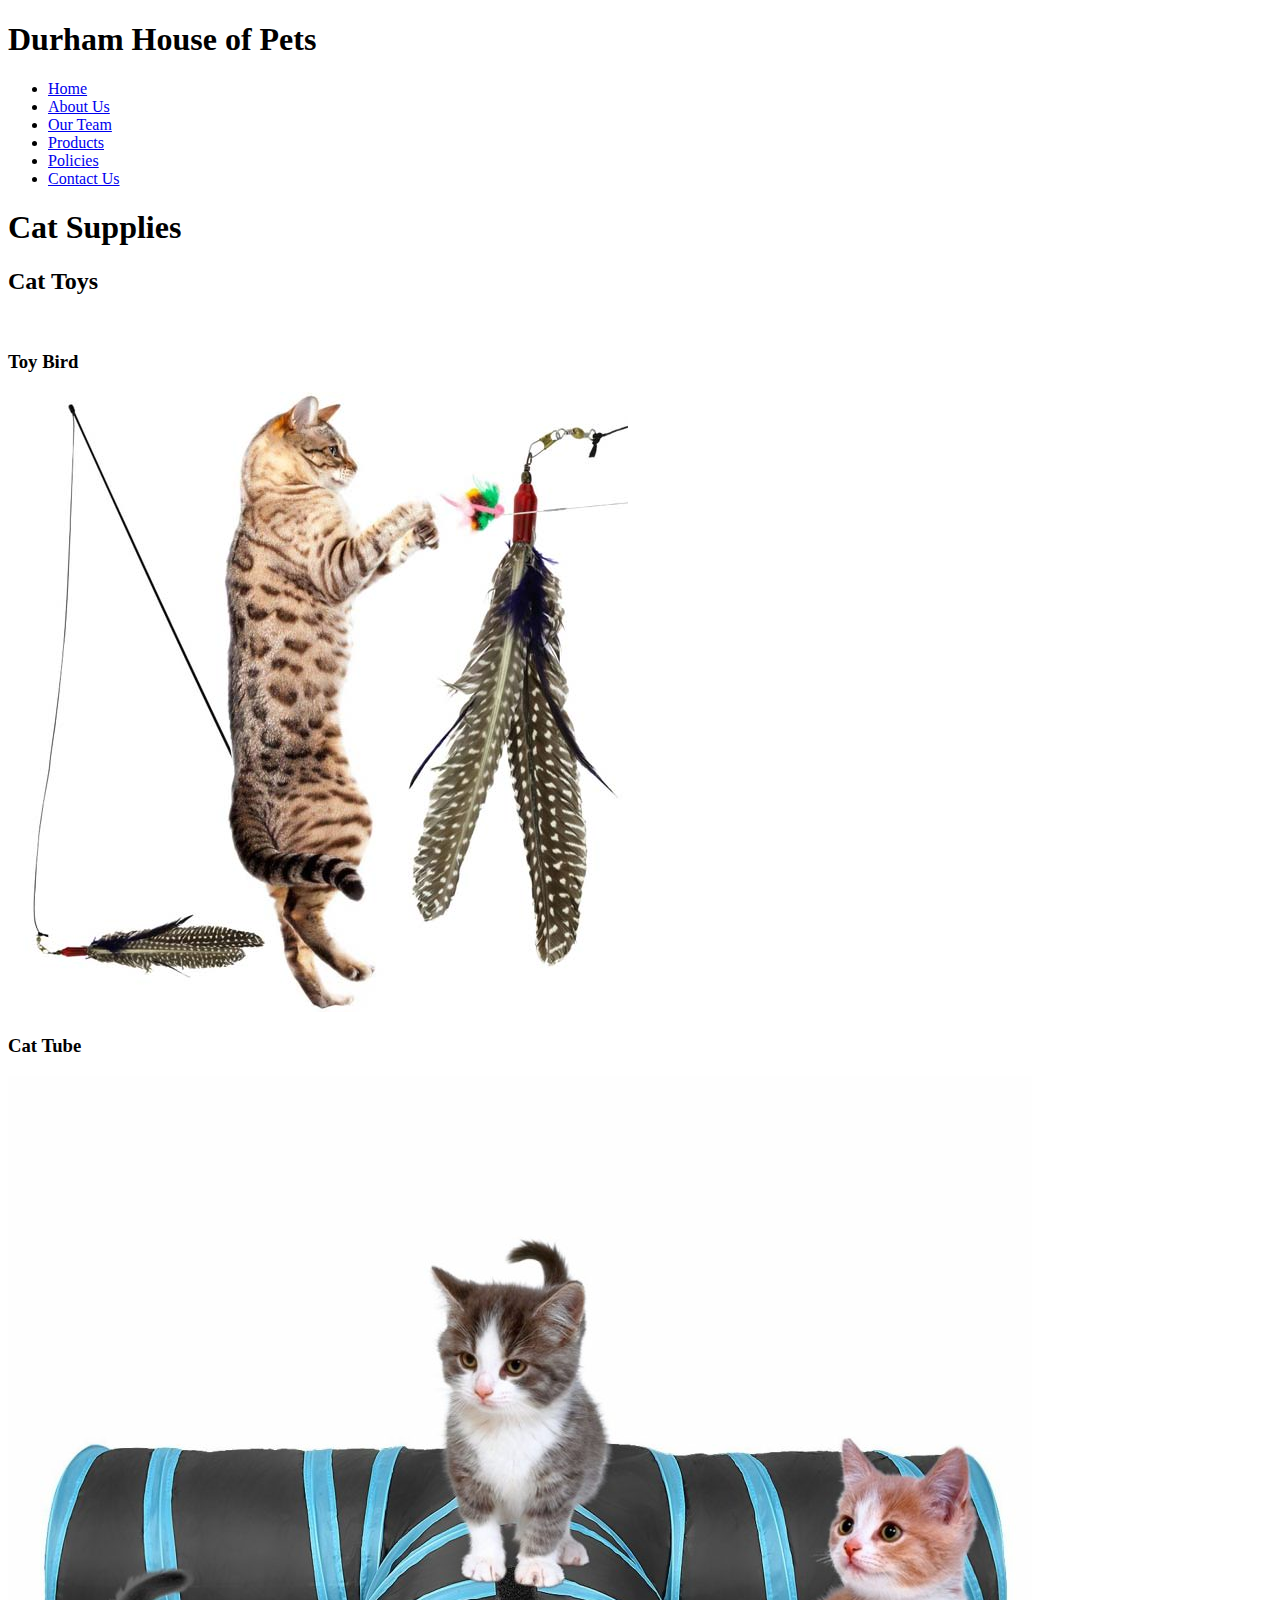
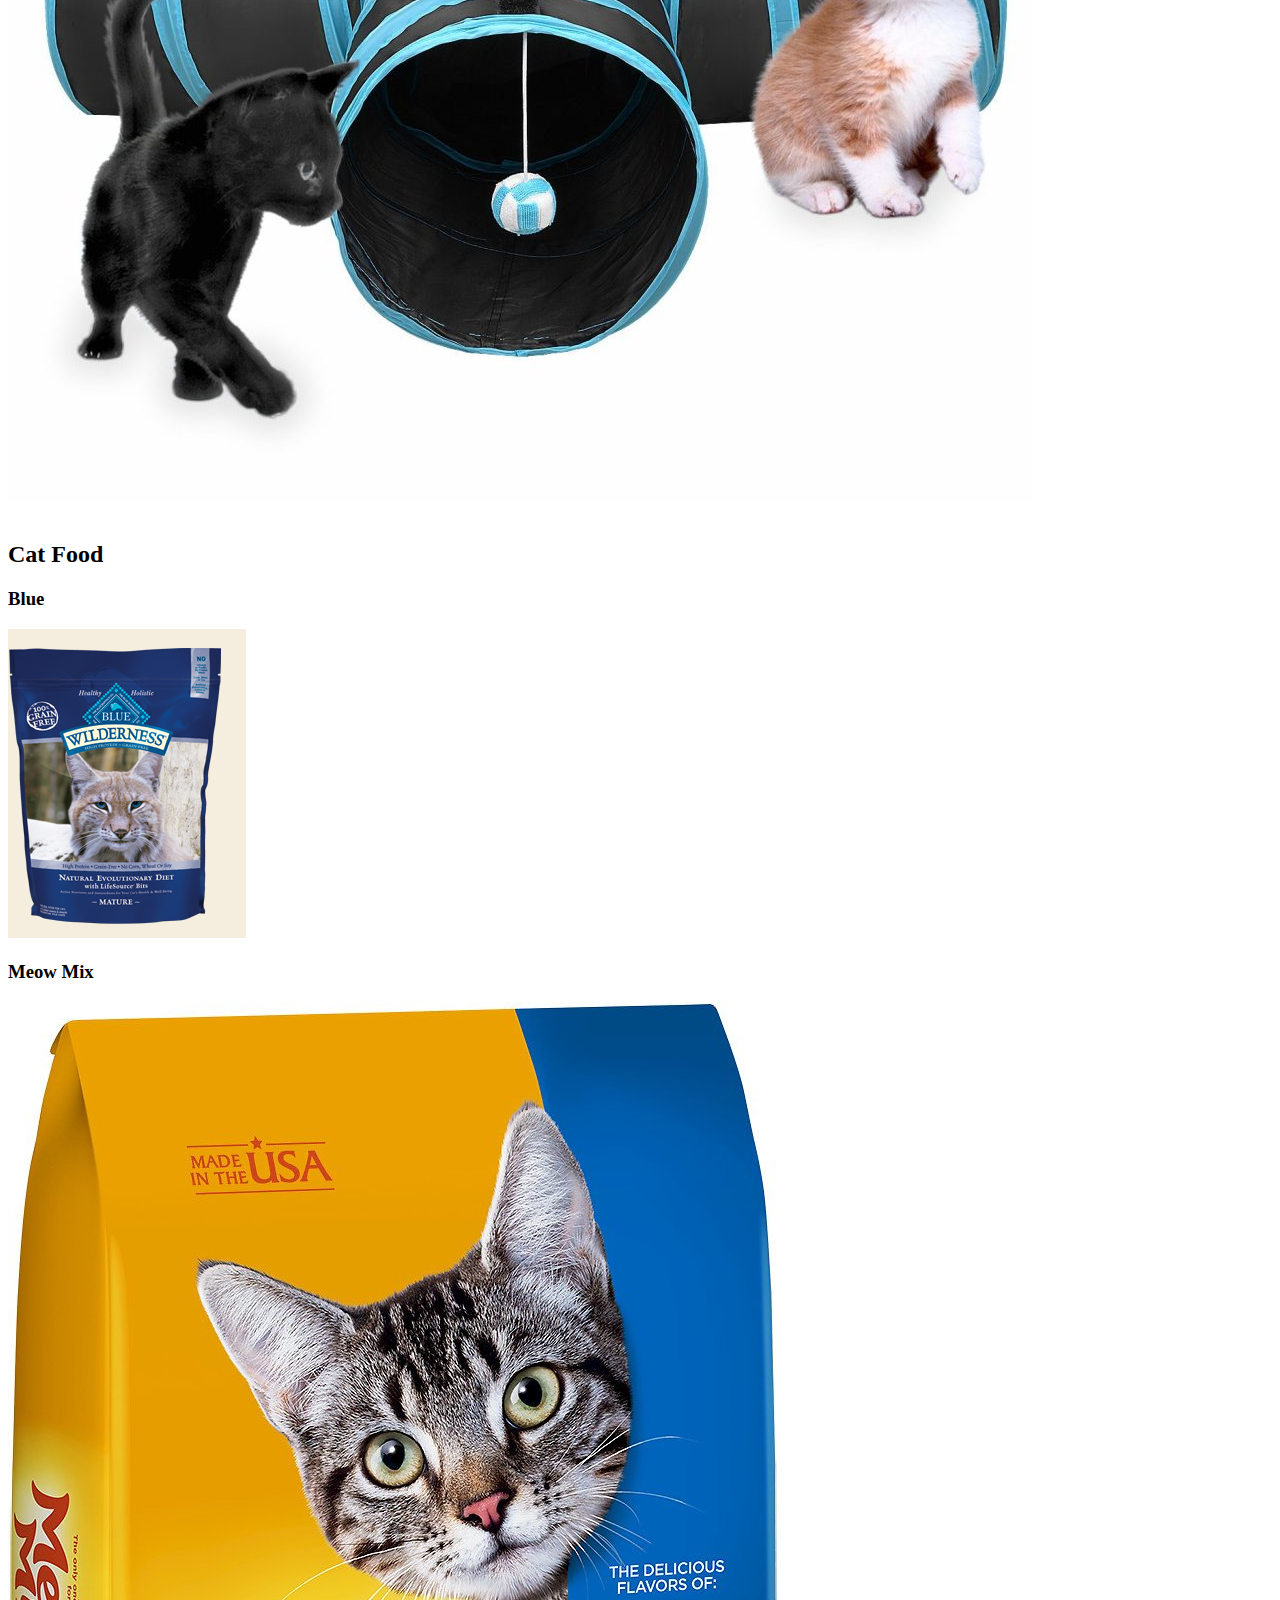
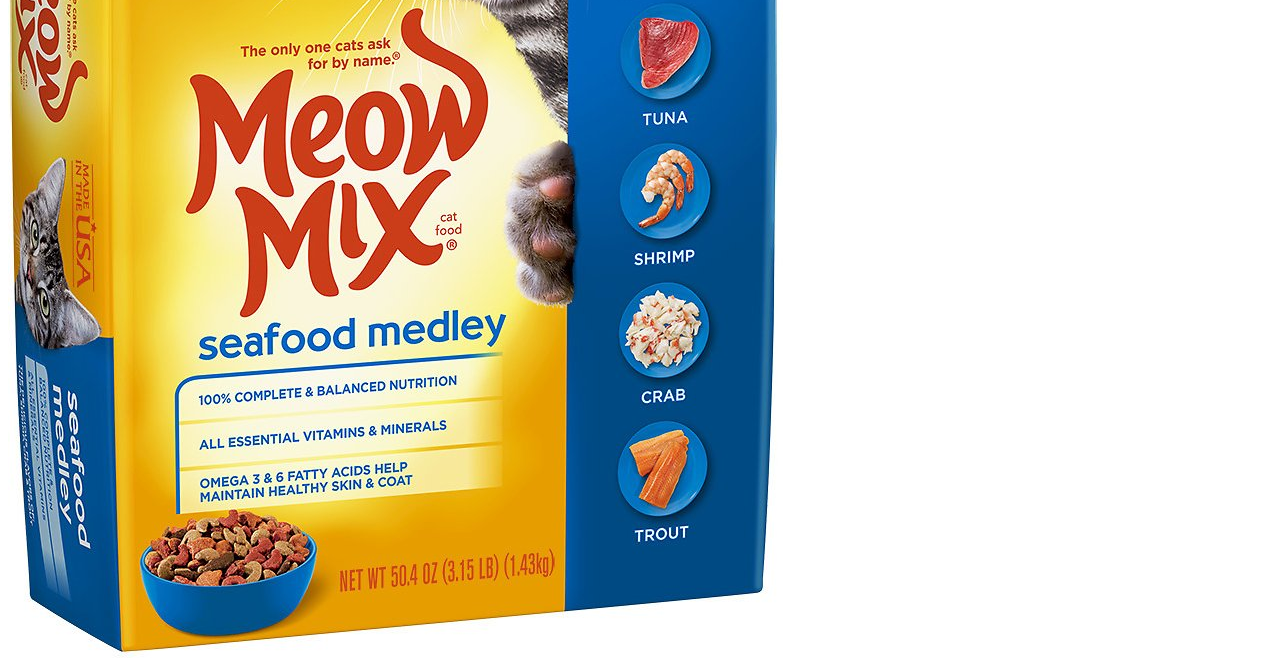
==== catsupplies.html @ c93acca5 "Add files via upload" ====
<!DOCTYPE html>
<html>
	<head>
	<title> Cat Supples </title>
	<link rel="stylesheet" type="text/css" href="style.css">
	</head>
<header>
				<h1> Durham House of Pets </h1>
			</header> 
			<nav>
				<ul>
				<li><a href="home.html">Home</a></li>
				<li><a href="index.html">About Us</a></li>
				<li><a href="employees.html">Our Team</a></li>
				<li><a href="products.html">Products</a></li>
				<li><a href="policies.html">Policies</a></li>
				<li><a href="contact_us.html">Contact Us</a></li>
				</ul>
			</nav> 
	
	<body> <div id="main">
	<h1> Cat Supplies </h1>
	<h2> Cat Toys </h2> </br>
	<h3> Toy Bird </h3> <img src="toybird.jpg">
	</br> <h3> Cat Tube </h3> <img src="cattube.jpg"> </br>
	</br> <h2> Cat Food </h2>
	<h3> Blue </h3> <img src="blue.jpg">
	</br> <h3> Meow Mix </h3> <img src="meowmix.jpg">
	


	</div>
	</body>

</html>
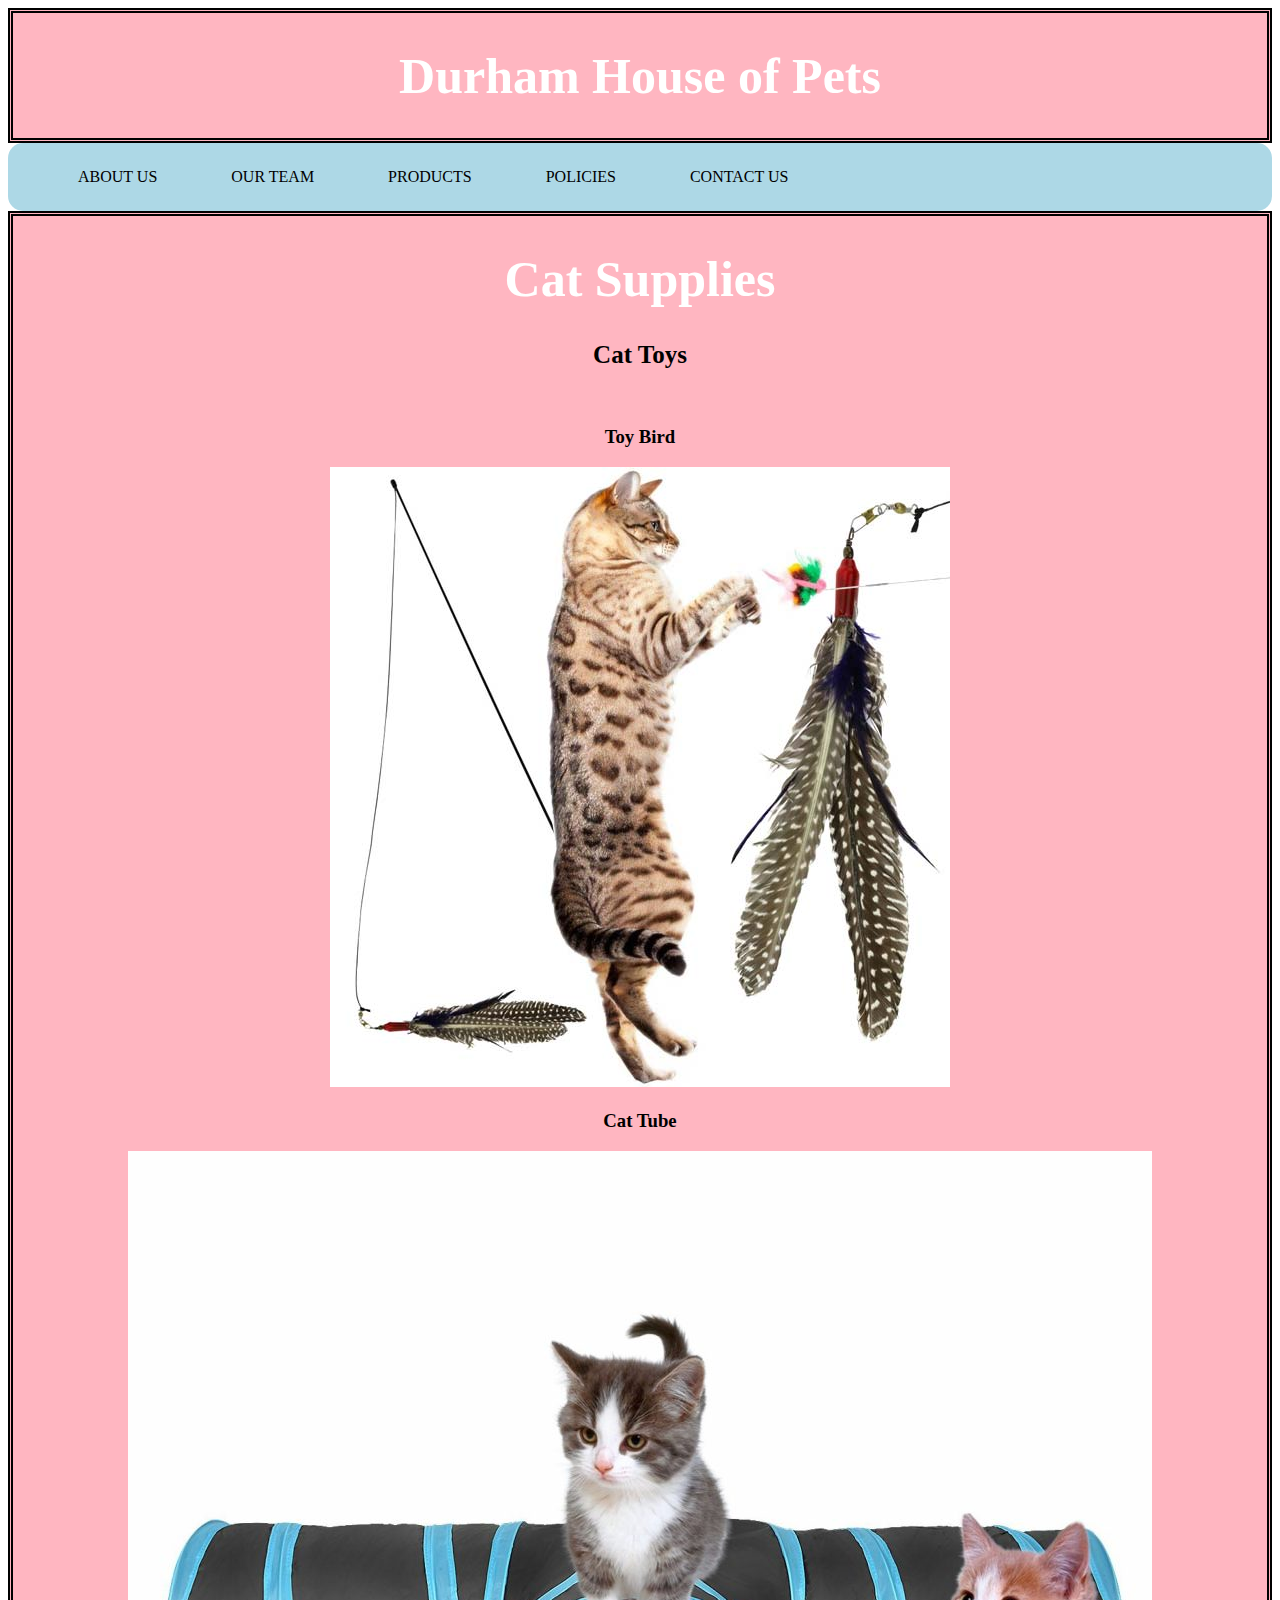
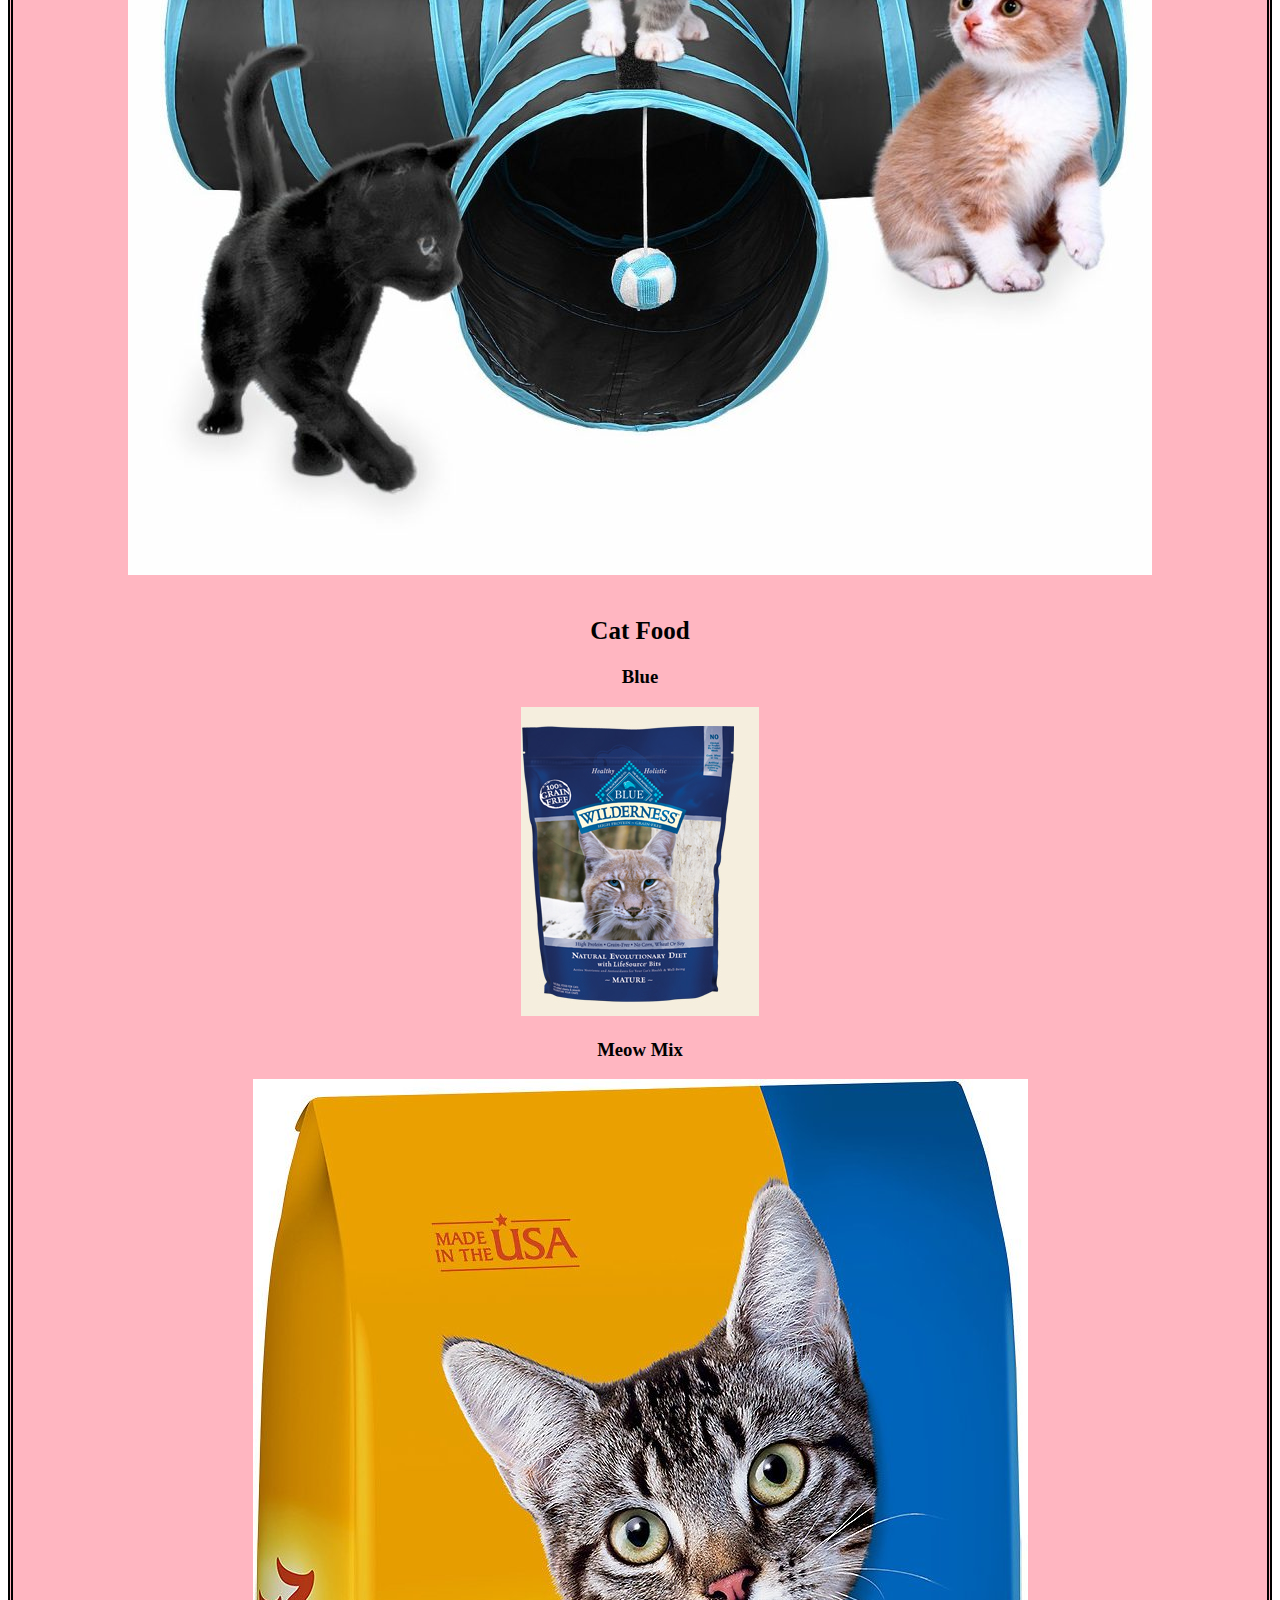
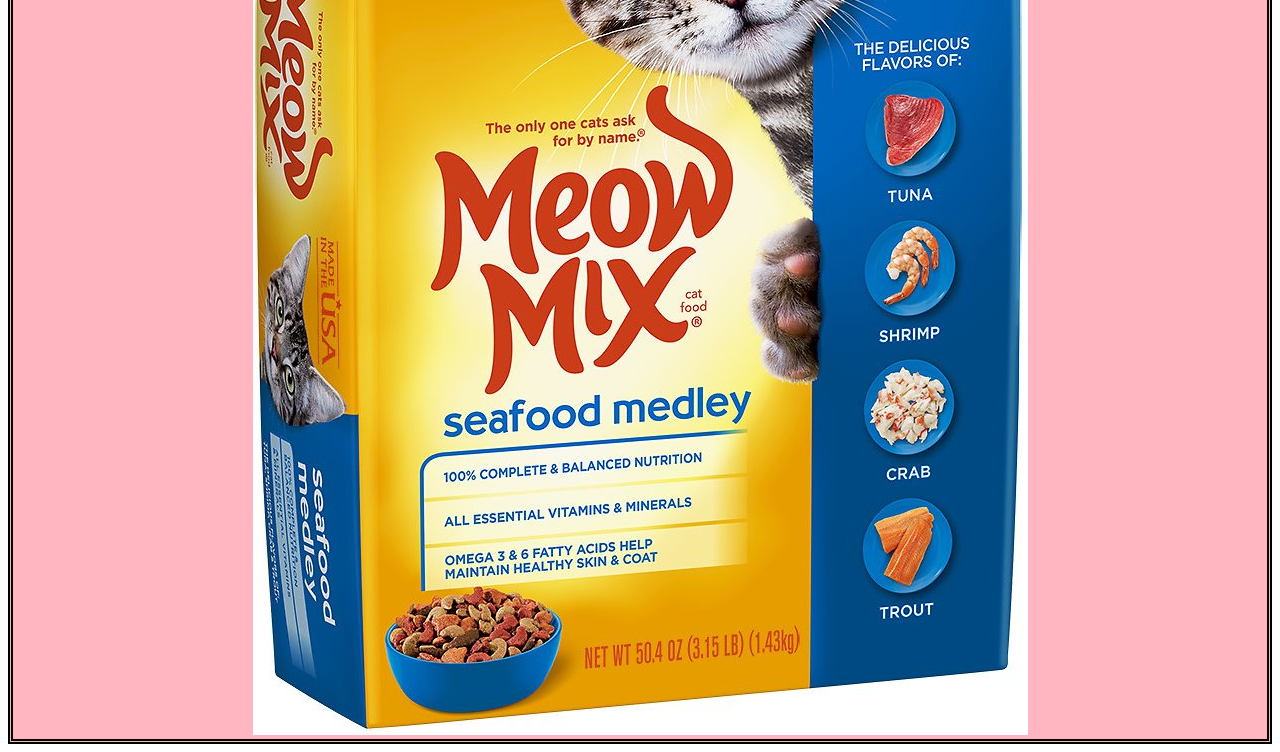
==== commit 79f77150: "Add files via upload" ====
--- a/catsupplies.html
+++ b/catsupplies.html
@@ -9,7 +9,6 @@
 			</header> 
 			<nav>
 				<ul>
-				<li><a href="home.html">Home</a></li>
 				<li><a href="index.html">About Us</a></li>
 				<li><a href="employees.html">Our Team</a></li>
 				<li><a href="products.html">Products</a></li>
--- a/style.css
+++ b/style.css
@@ -0,0 +1,61 @@
+#main {
+  	border: 5px solid rgb(0,0,0);
+	border-style: double;
+	background-color: lightpink;
+	text-align: center;
+	font-family: Georgia;
+}
+
+h1 {
+	color: white;
+	text-align: center;
+	font-size: 50px;
+}
+
+h2 {
+
+	font-size: 25px;
+}
+
+p {
+
+  font-size: 15px;
+}
+
+header{
+	border: 5px solid rgb(0,0,0);
+	border-style: double;
+	background-color: lightpink;
+	text-align: center;
+	font-family: Georgia;
+}
+
+
+nav {
+font-family: Georgia;
+}
+
+
+nav ul {
+list-style-type: none;
+margin: 0;
+padding: 0;
+background-color: lightblue;
+border-radius: 15px;
+}
+
+nav li {
+display: inline-block;
+margin-left: 70px;
+padding-top: 25px;
+padding-bottom: 25px;
+}
+
+nav a {
+text-decoration: none;
+text-transform: uppercase;
+color: black;
+
+}
+
+
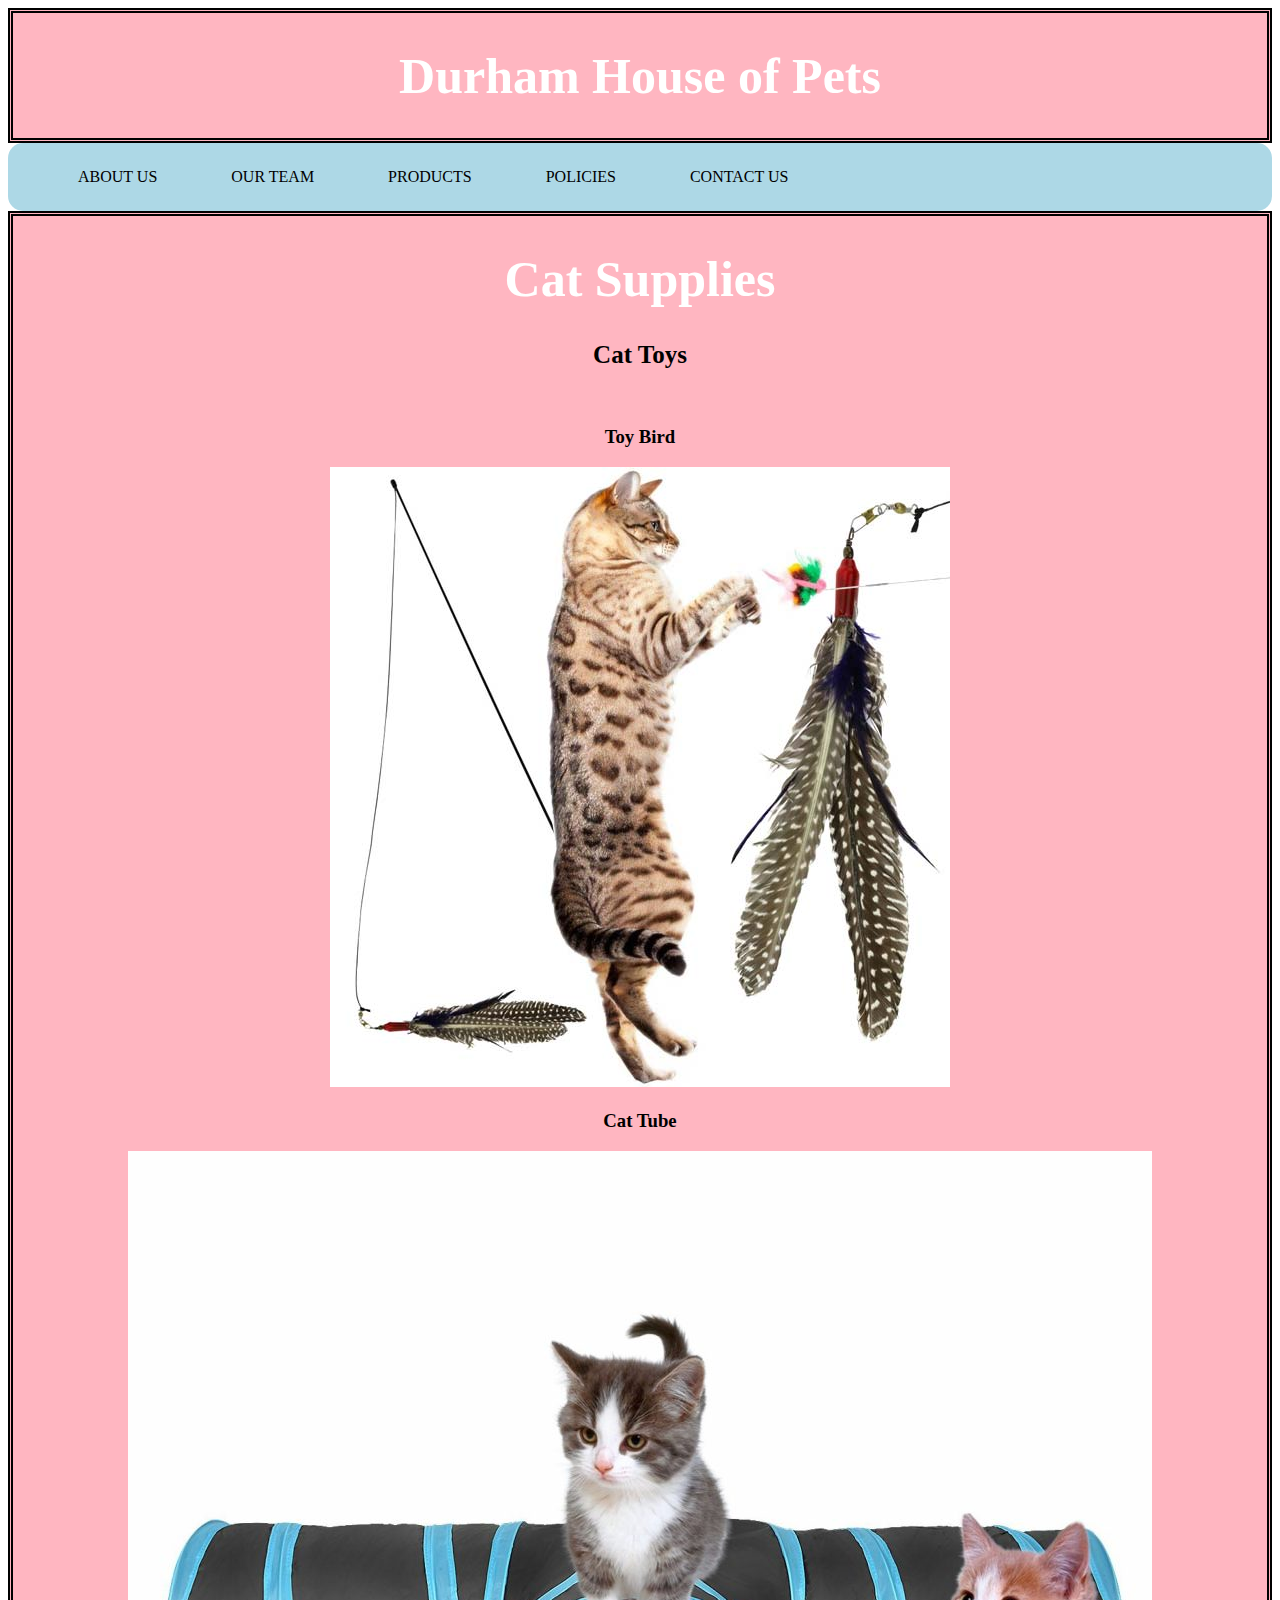
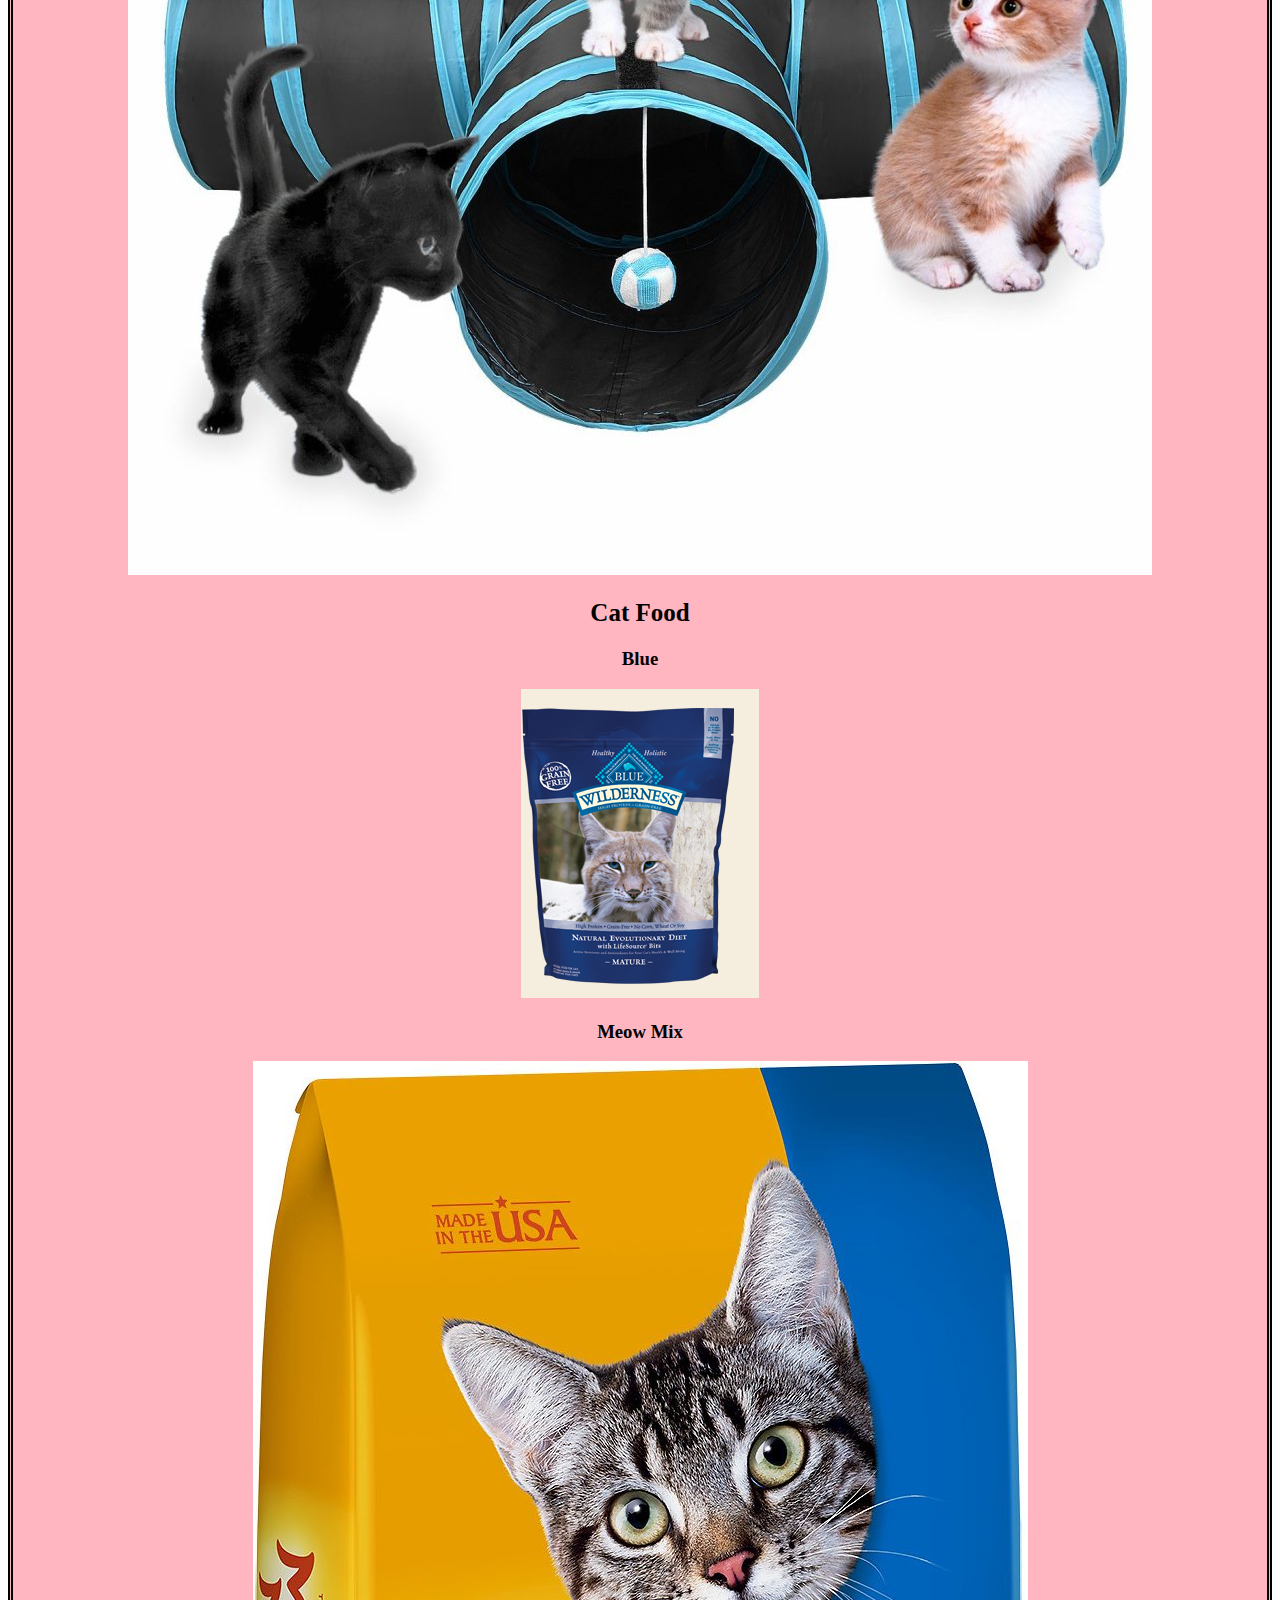
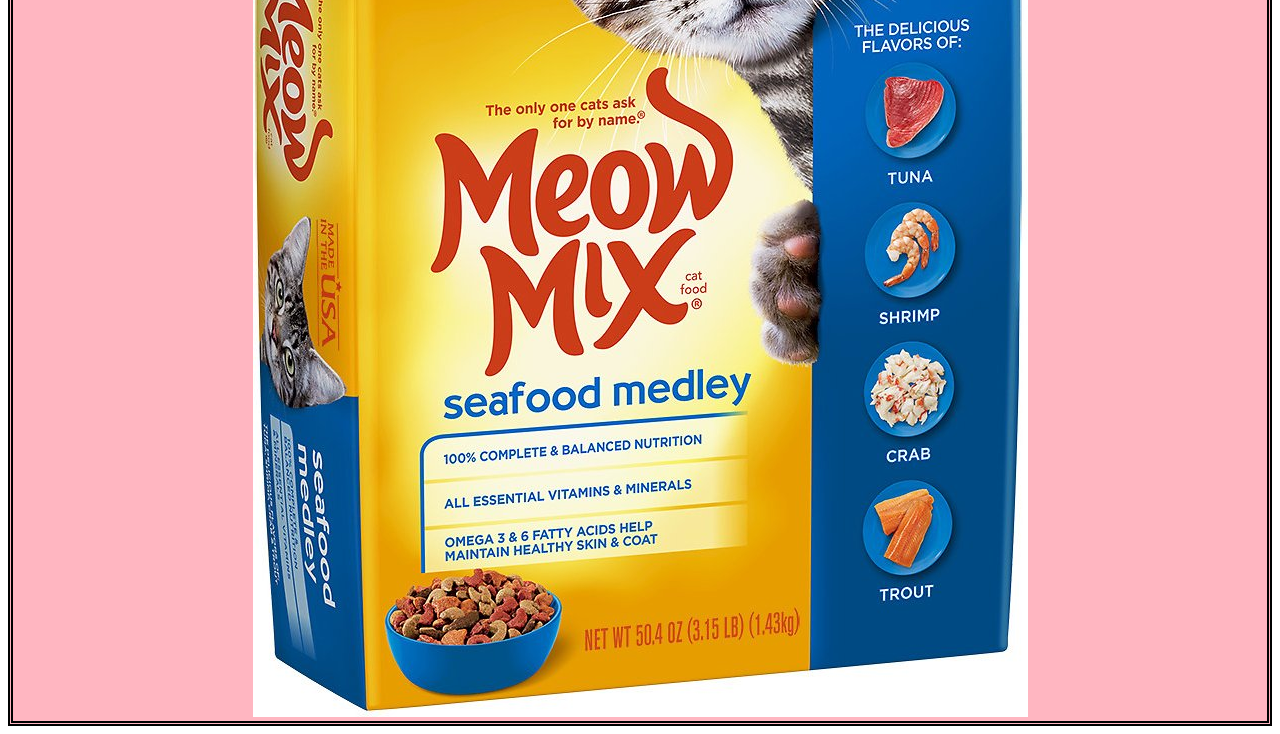
==== commit f13ae1fd: "Add files via upload" ====
--- a/catsupplies.html
+++ b/catsupplies.html
@@ -20,11 +20,11 @@
 	<body> <div id="main">
 	<h1> Cat Supplies </h1>
 	<h2> Cat Toys </h2> </br>
-	<h3> Toy Bird </h3> <img src="toybird.jpg">
-	</br> <h3> Cat Tube </h3> <img src="cattube.jpg"> </br>
-	</br> <h2> Cat Food </h2>
-	<h3> Blue </h3> <img src="blue.jpg">
-	</br> <h3> Meow Mix </h3> <img src="meowmix.jpg">
+	<h3> Toy Bird </h3> <img src="toybird.jpg" alt="bird"> </br>
+	<h3> Cat Tube </h3> <img src="cattube.jpg" alt="tube"> </br>
+	<h2> Cat Food </h2>
+	<h3> Blue </h3> <img src="blue.jpg" alt="blue"> </br>
+	<h3> Meow Mix </h3> <img src="meowmix.jpg" alt="meow">
 	
 
 
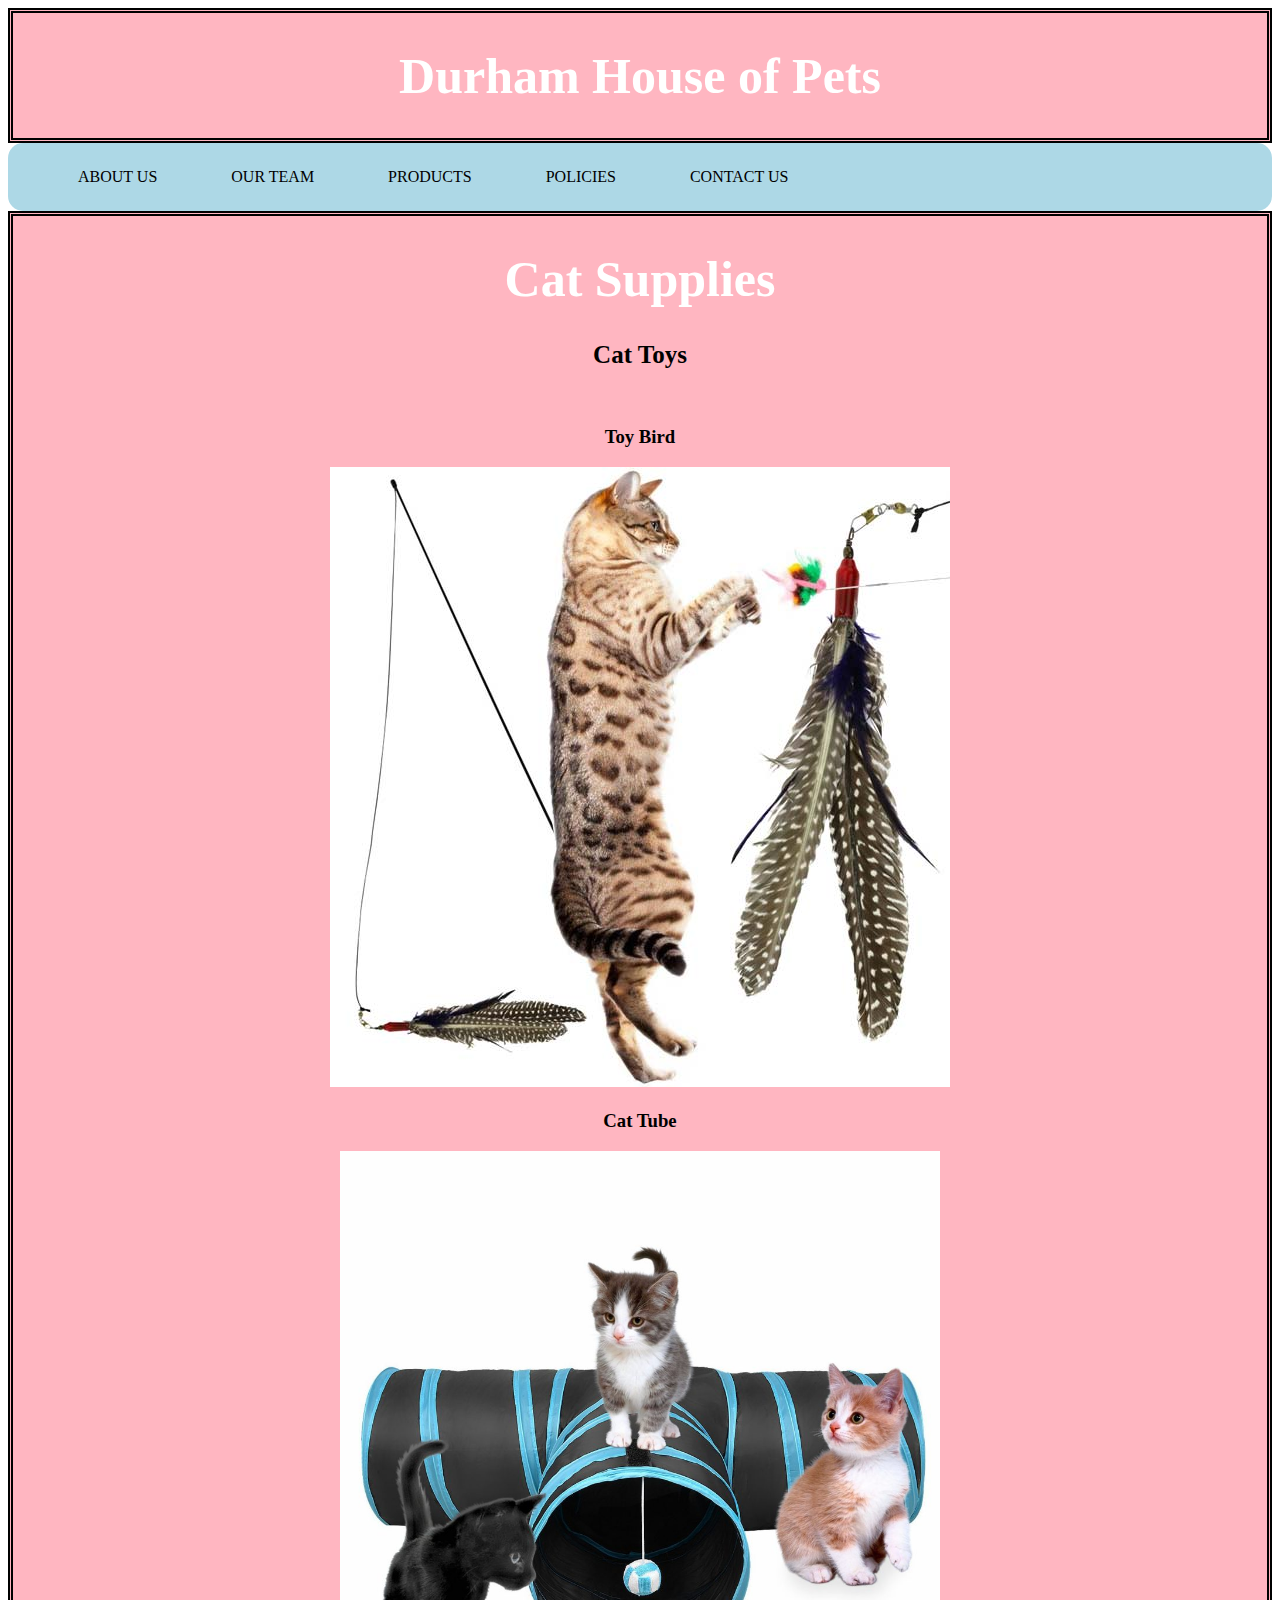
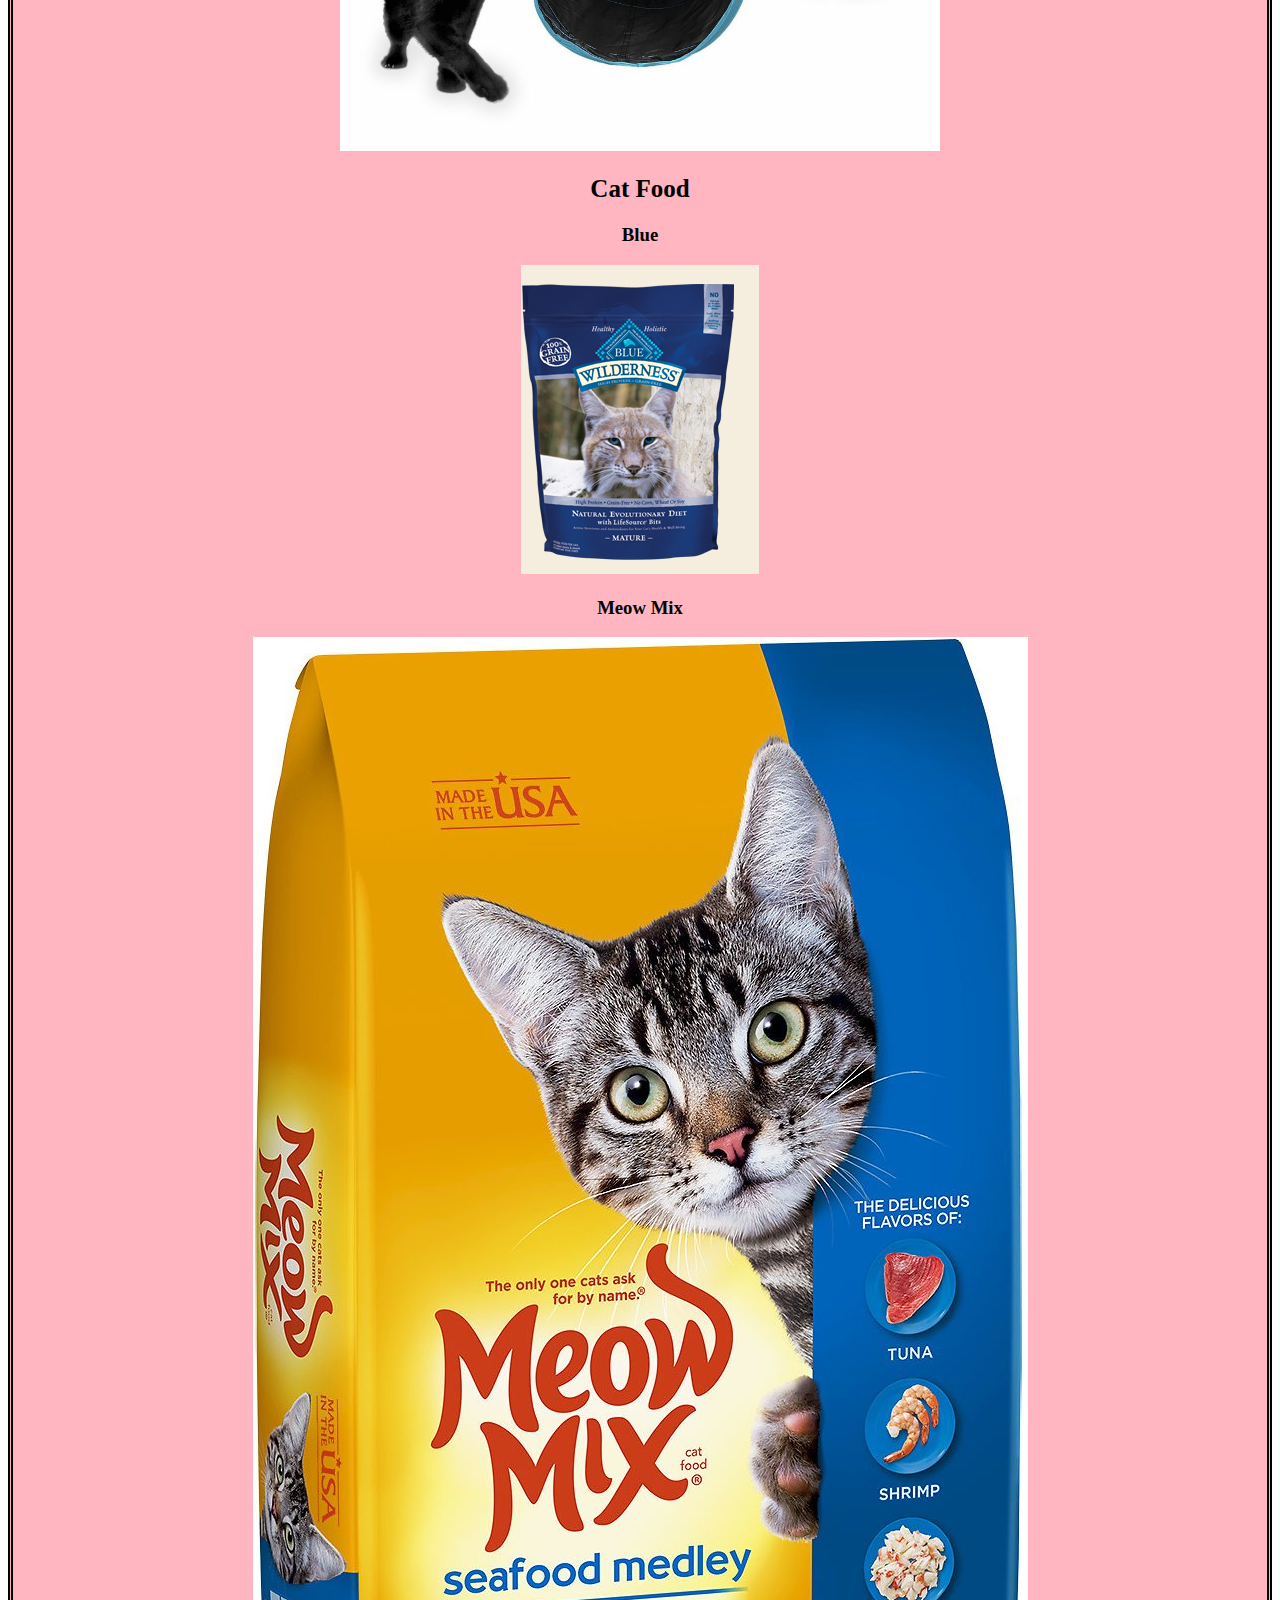
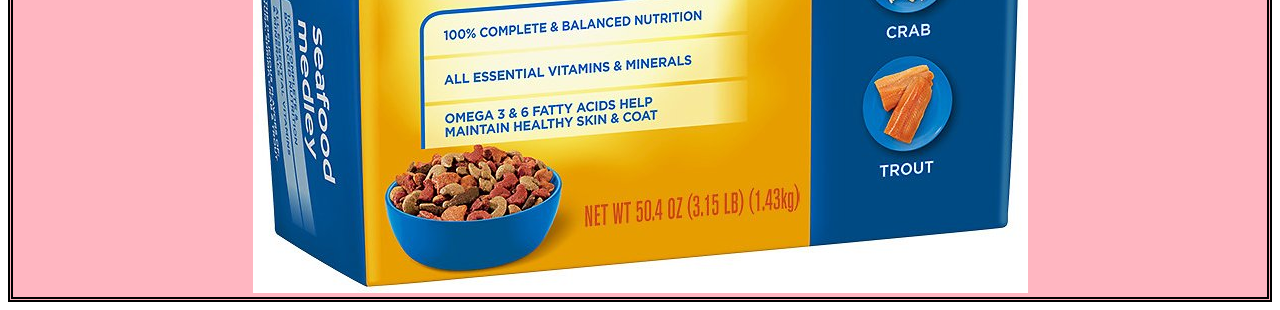
==== commit 7dad039d: "Update catsupplies.html" ====
--- a/catsupplies.html
+++ b/catsupplies.html
@@ -21,7 +21,7 @@
 	<h1> Cat Supplies </h1>
 	<h2> Cat Toys </h2> </br>
 	<h3> Toy Bird </h3> <img src="toybird.jpg" alt="bird"> </br>
-	<h3> Cat Tube </h3> <img src="cattube.jpg" alt="tube"> </br>
+	<h3> Cat Tube </h3> <img src="cattube.jpg" alt="tube" height="600" width="600"> </br>
 	<h2> Cat Food </h2>
 	<h3> Blue </h3> <img src="blue.jpg" alt="blue"> </br>
 	<h3> Meow Mix </h3> <img src="meowmix.jpg" alt="meow">
@@ -31,4 +31,4 @@
 	</div>
 	</body>
 
-</html>+</html>
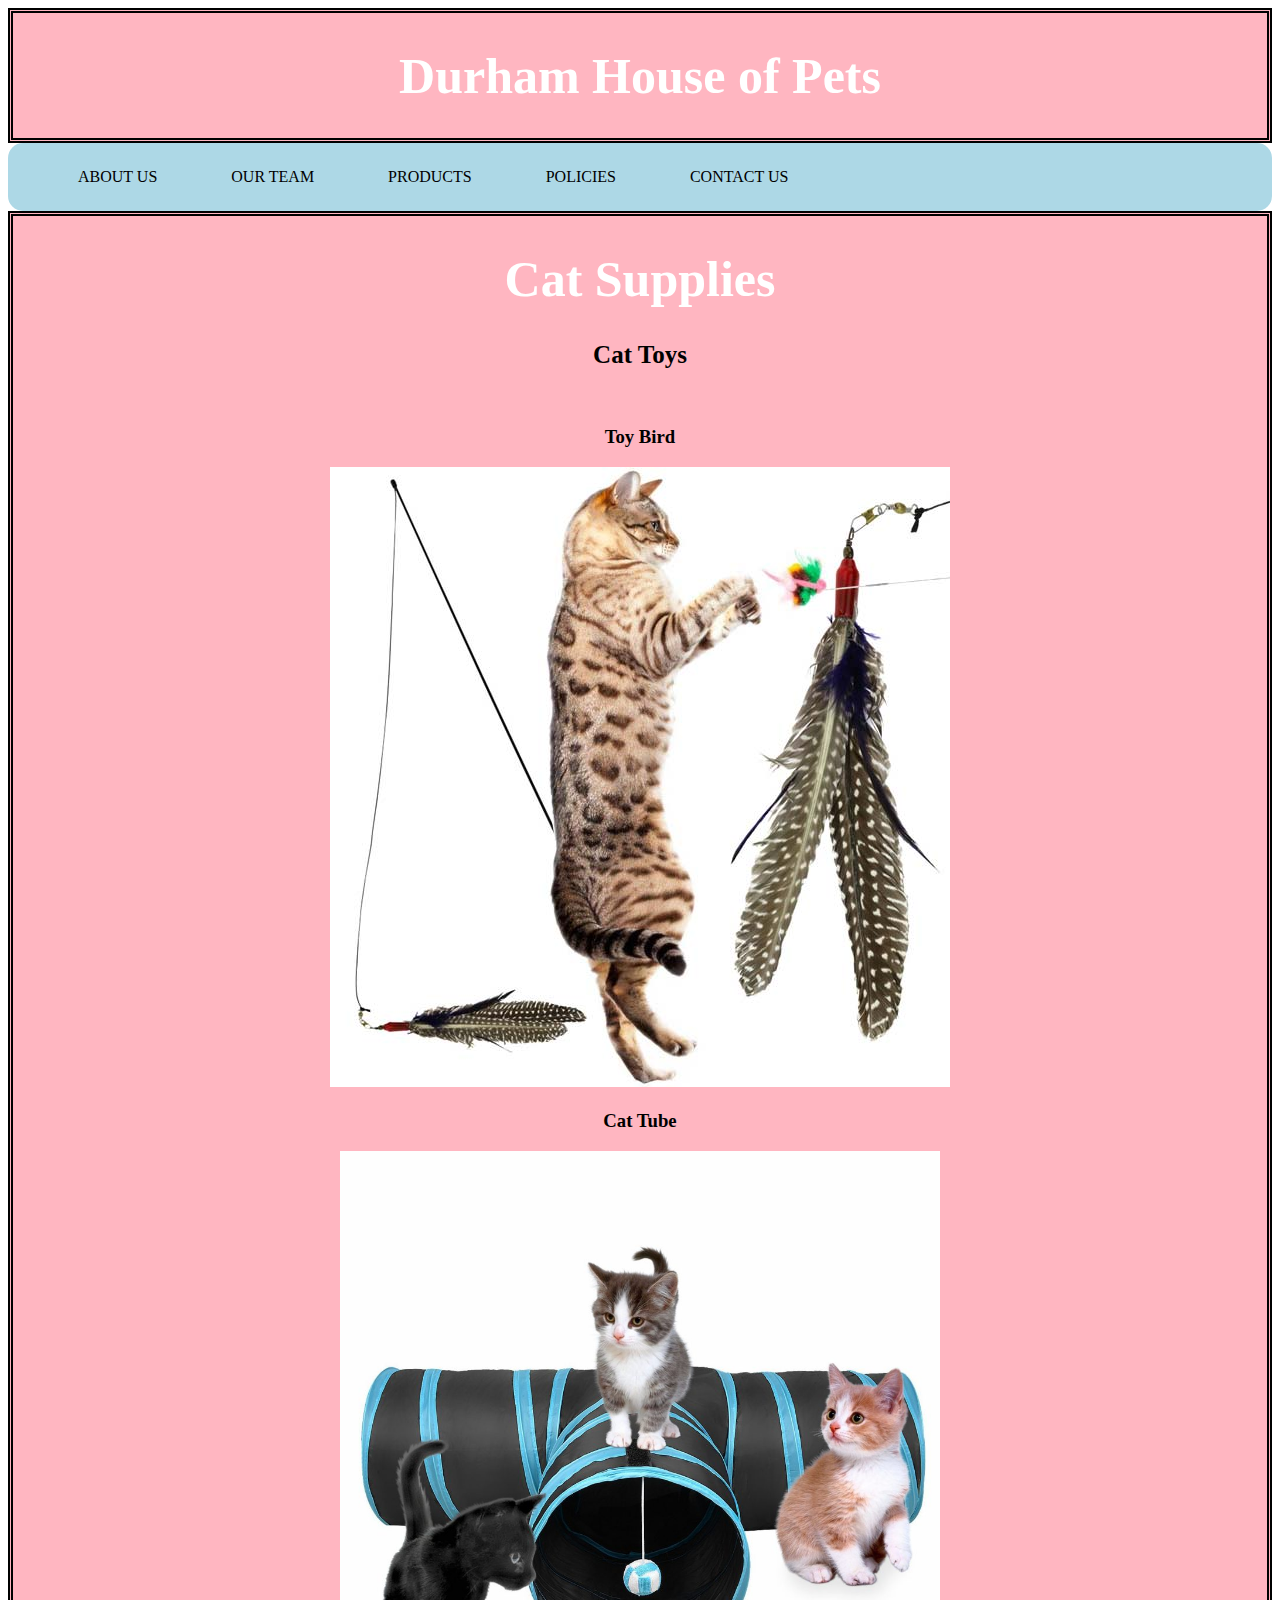
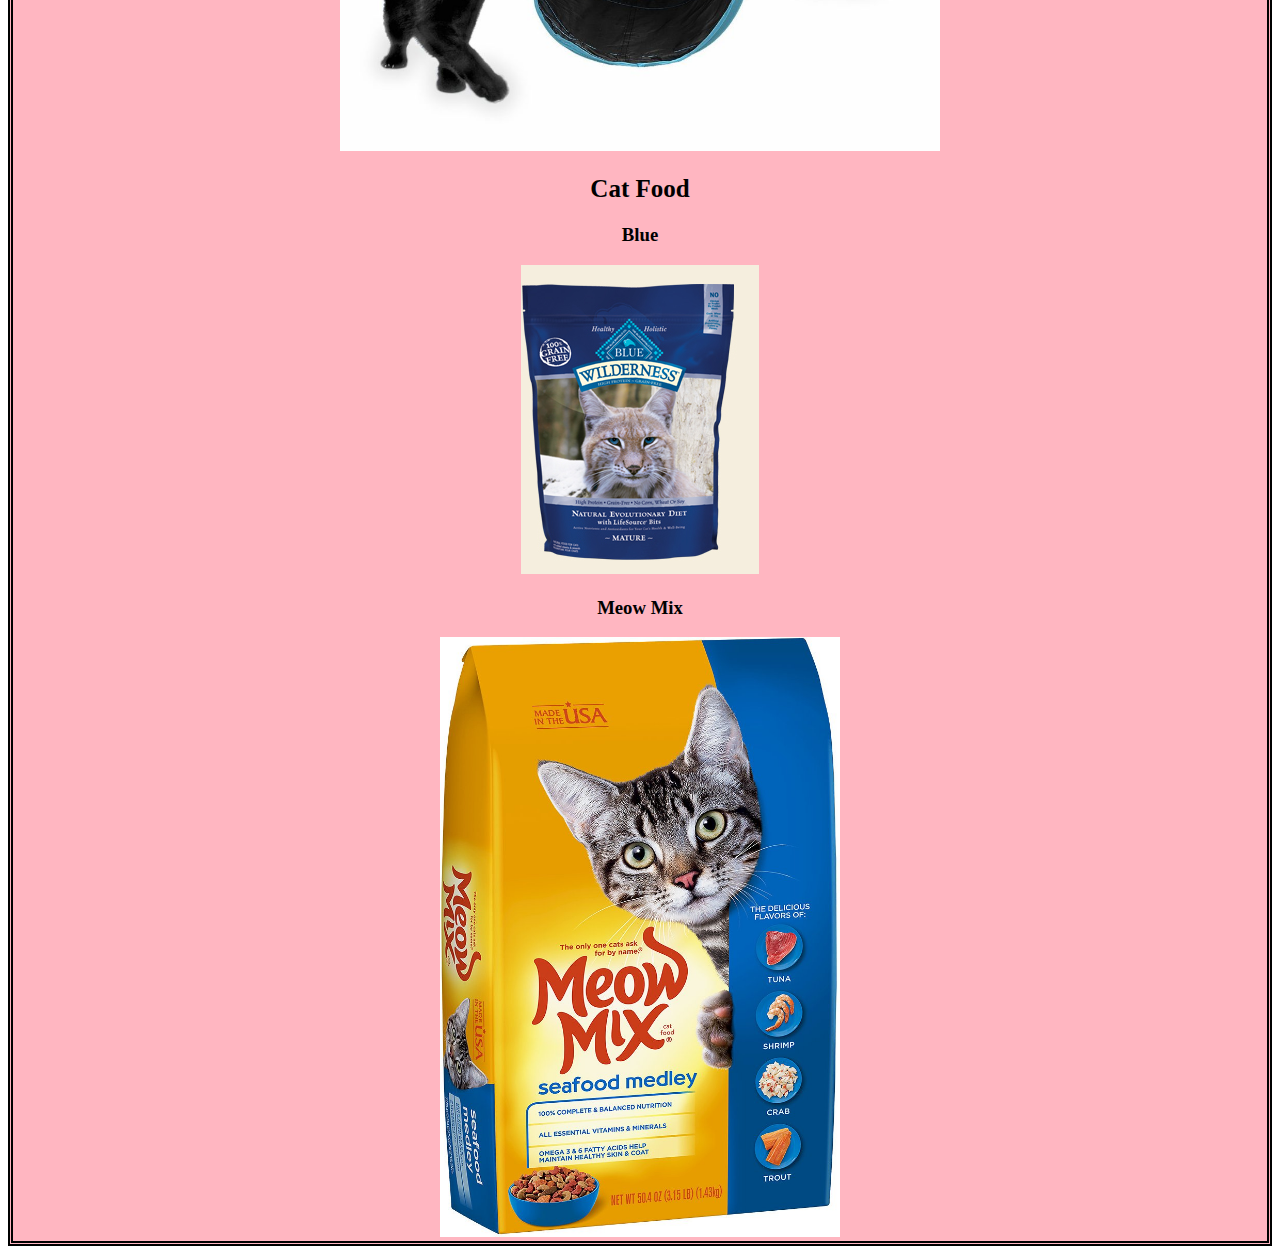
==== commit c283668a: "Update catsupplies.html" ====
--- a/catsupplies.html
+++ b/catsupplies.html
@@ -24,7 +24,7 @@
 	<h3> Cat Tube </h3> <img src="cattube.jpg" alt="tube" height="600" width="600"> </br>
 	<h2> Cat Food </h2>
 	<h3> Blue </h3> <img src="blue.jpg" alt="blue"> </br>
-	<h3> Meow Mix </h3> <img src="meowmix.jpg" alt="meow">
+	<h3> Meow Mix </h3> <img src="meowmix.jpg" alt="meow" height="600" width="400">
 	
 
 
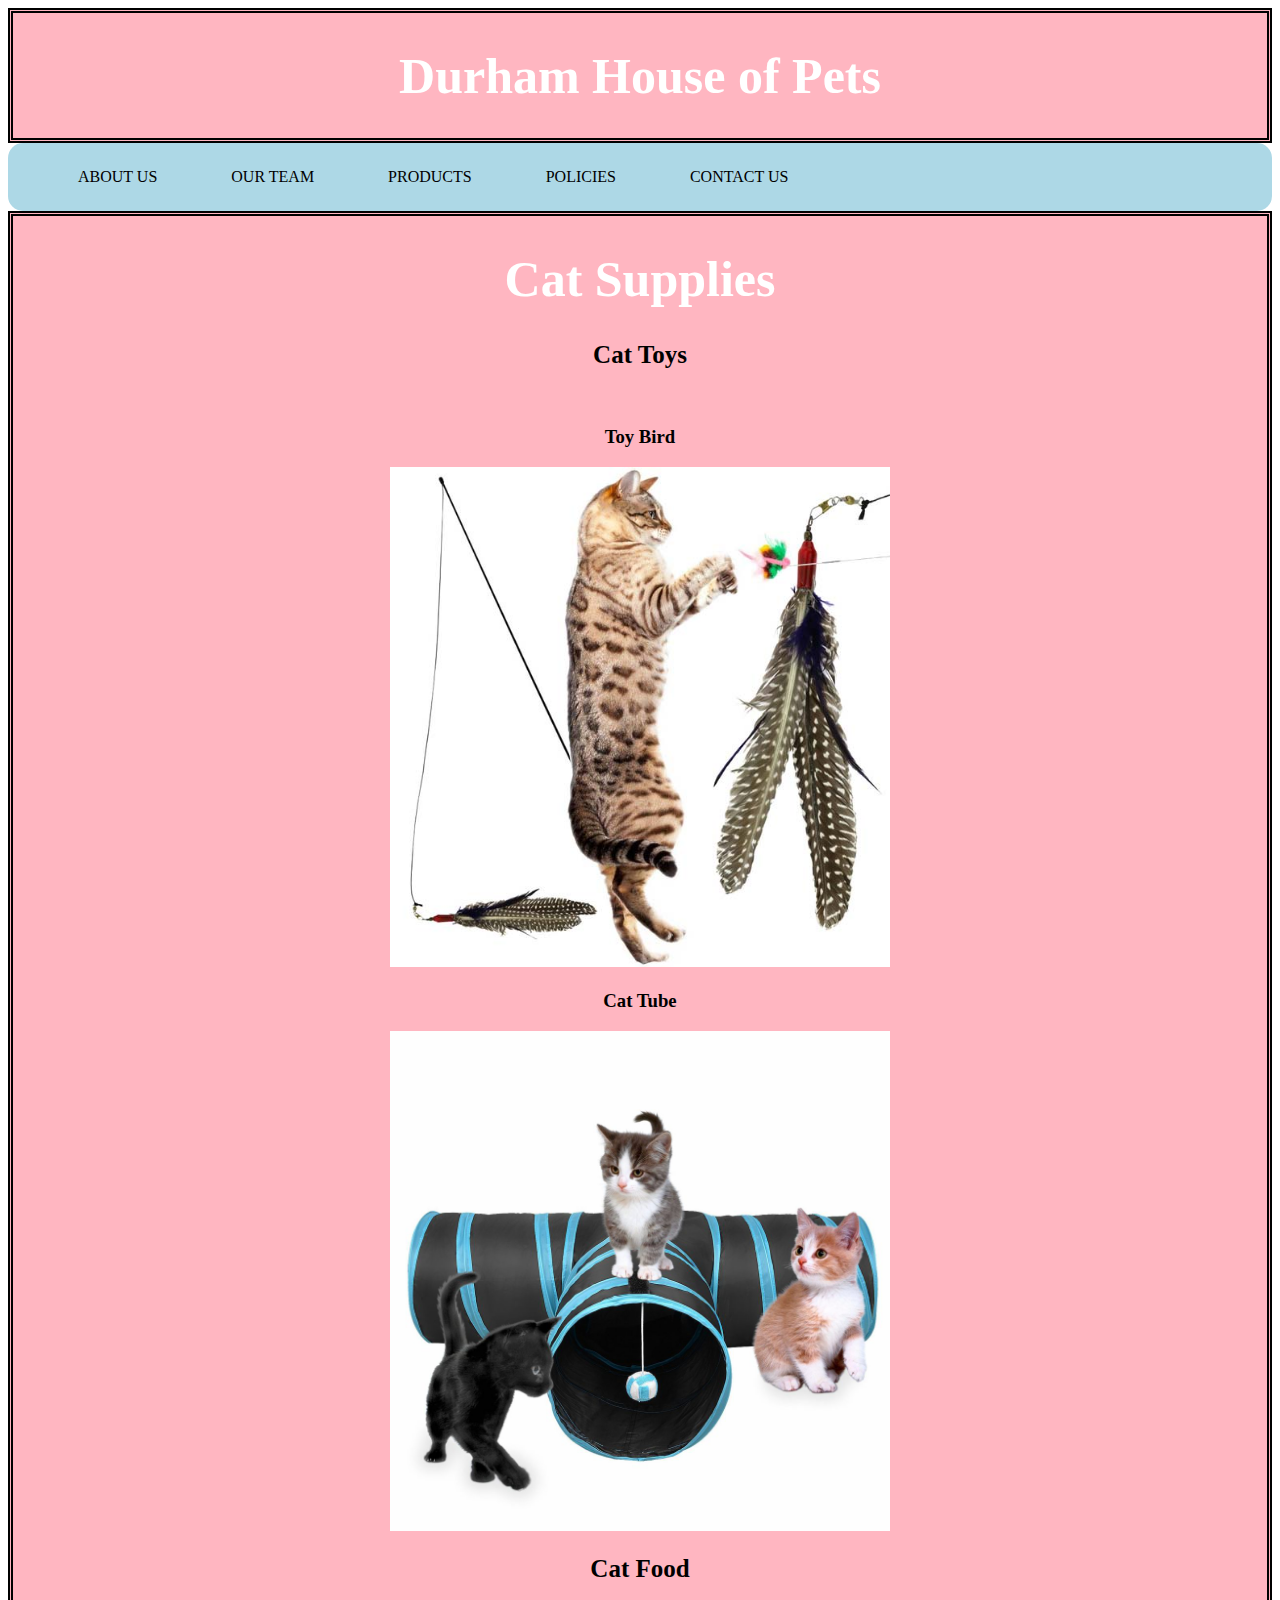
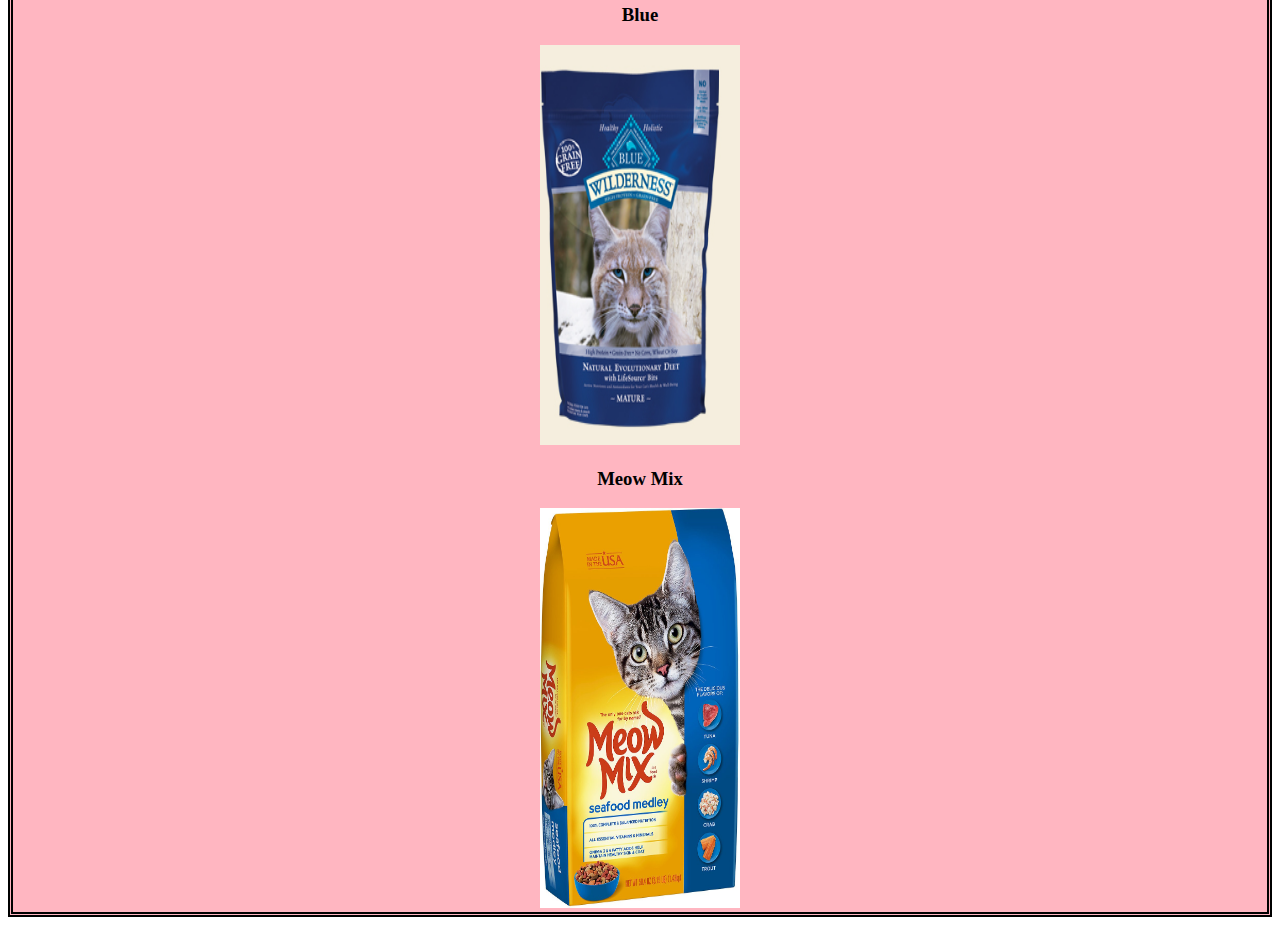
==== commit 327f0325: "Update catsupplies.html" ====
--- a/catsupplies.html
+++ b/catsupplies.html
@@ -20,11 +20,11 @@
 	<body> <div id="main">
 	<h1> Cat Supplies </h1>
 	<h2> Cat Toys </h2> </br>
-	<h3> Toy Bird </h3> <img src="toybird.jpg" alt="bird"> </br>
-	<h3> Cat Tube </h3> <img src="cattube.jpg" alt="tube" height="600" width="600"> </br>
+	<h3> Toy Bird </h3> <img src="toybird.jpg" alt="bird" height="500" width="500"> </br>
+	<h3> Cat Tube </h3> <img src="cattube.jpg" alt="tube" height="500" width="500"> </br>
 	<h2> Cat Food </h2>
-	<h3> Blue </h3> <img src="blue.jpg" alt="blue"> </br>
-	<h3> Meow Mix </h3> <img src="meowmix.jpg" alt="meow" height="600" width="400">
+	<h3> Blue </h3> <img src="blue.jpg" alt="blue" height="400" width="200"> </br>
+	<h3> Meow Mix </h3> <img src="meowmix.jpg" alt="meow" height="400" width="200">
 	
 
 
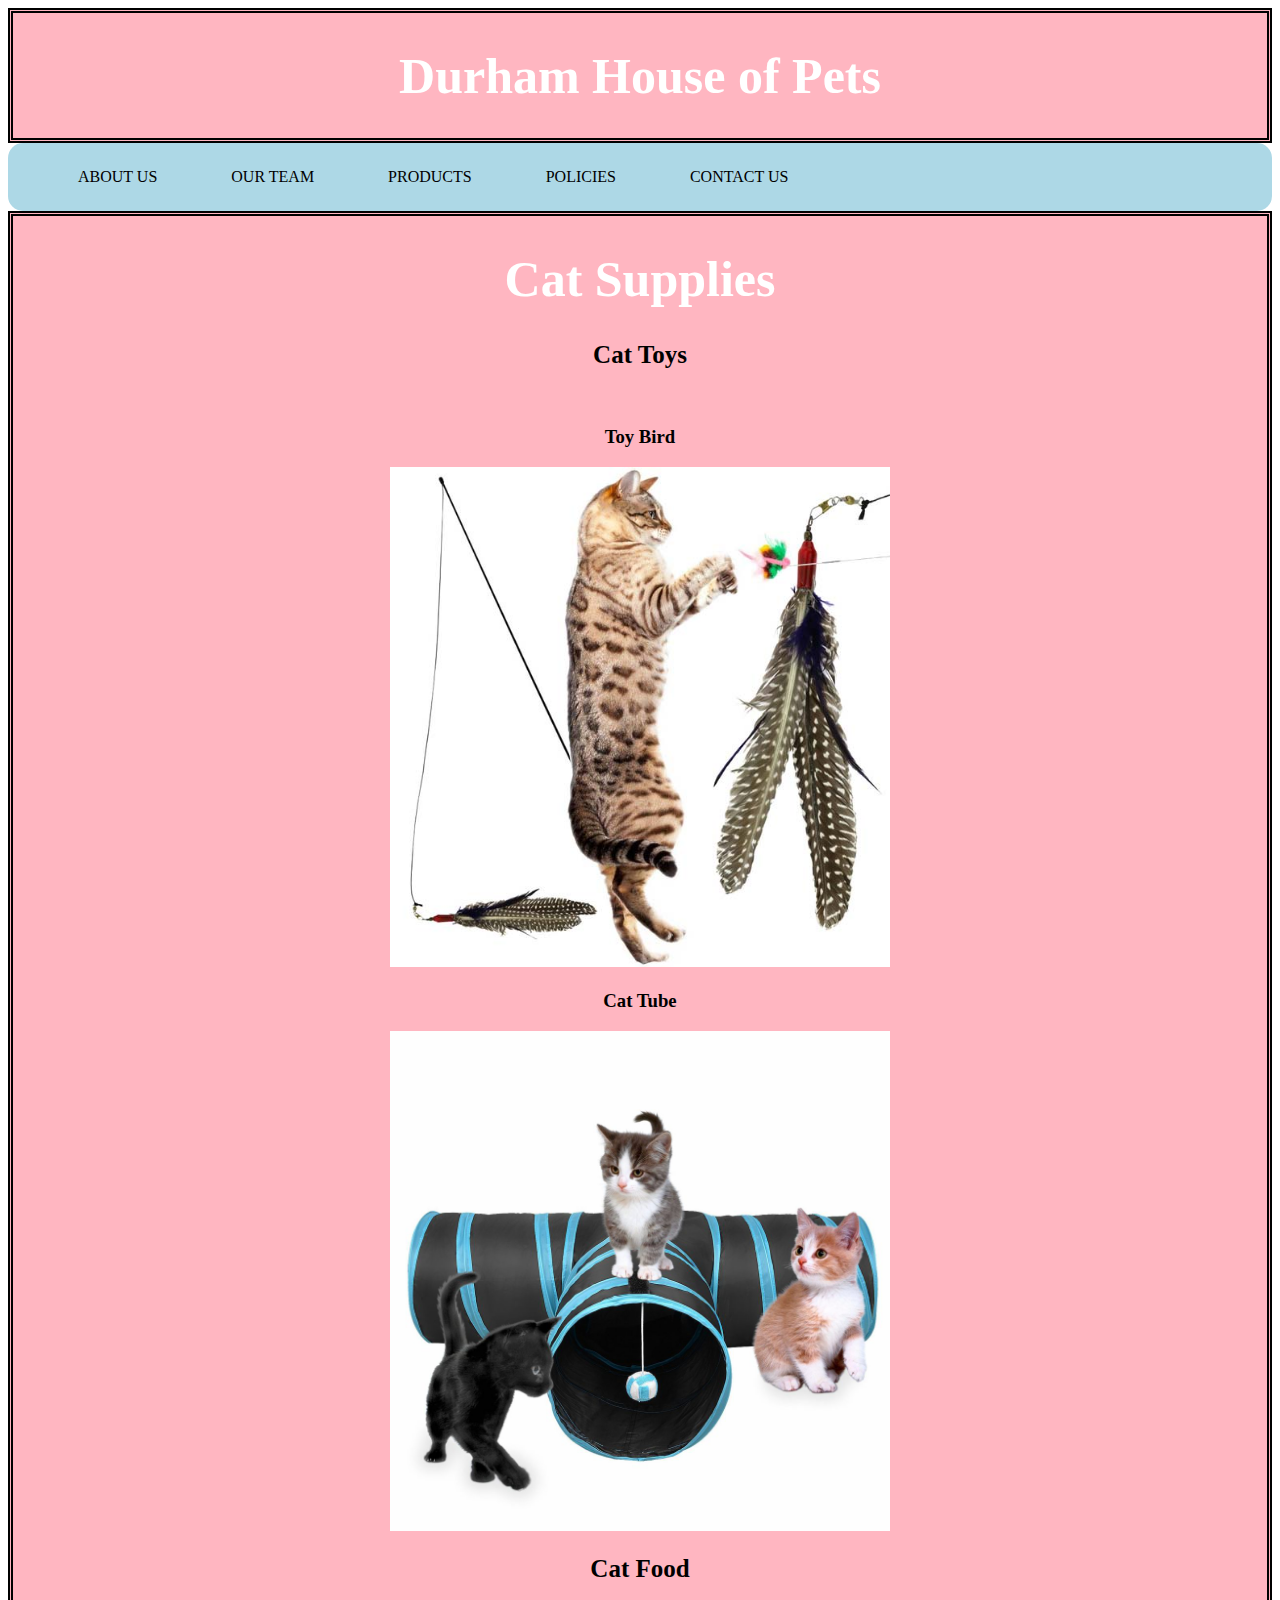
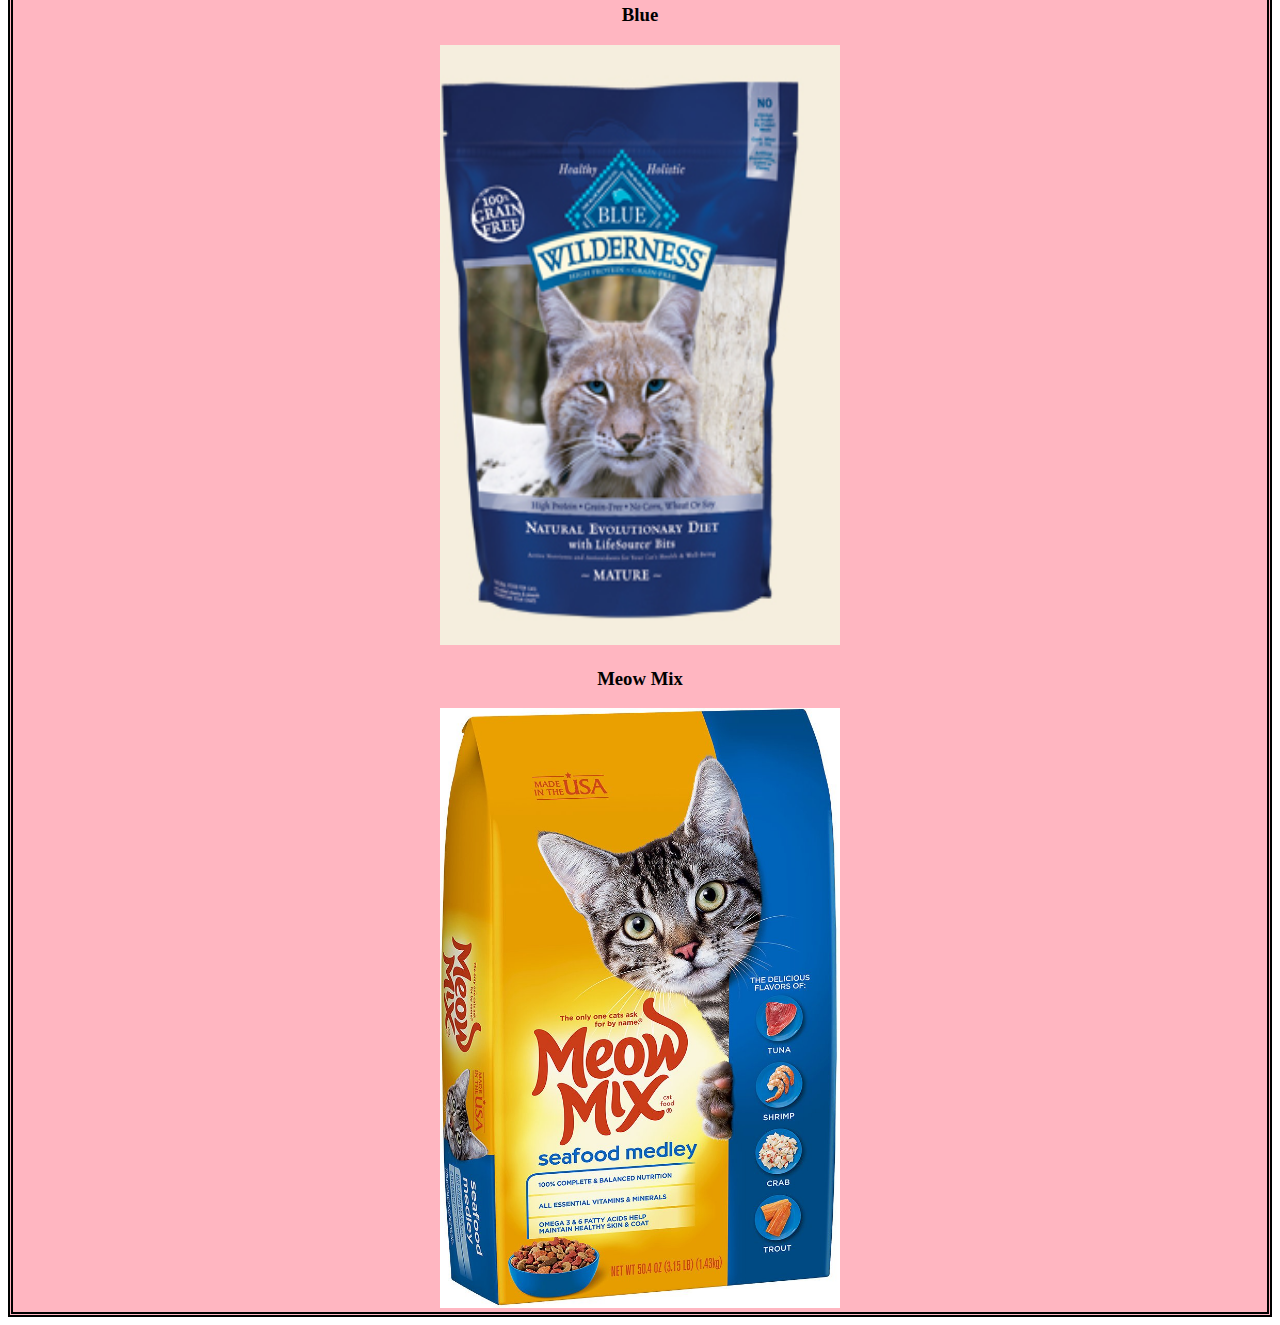
==== commit 9540443a: "Update catsupplies.html" ====
--- a/catsupplies.html
+++ b/catsupplies.html
@@ -23,8 +23,8 @@
 	<h3> Toy Bird </h3> <img src="toybird.jpg" alt="bird" height="500" width="500"> </br>
 	<h3> Cat Tube </h3> <img src="cattube.jpg" alt="tube" height="500" width="500"> </br>
 	<h2> Cat Food </h2>
-	<h3> Blue </h3> <img src="blue.jpg" alt="blue" height="400" width="200"> </br>
-	<h3> Meow Mix </h3> <img src="meowmix.jpg" alt="meow" height="400" width="200">
+	<h3> Blue </h3> <img src="blue.jpg" alt="blue" height="600" width="400"> </br>
+	<h3> Meow Mix </h3> <img src="meowmix.jpg" alt="meow" height="600" width="400">
 	
 
 
